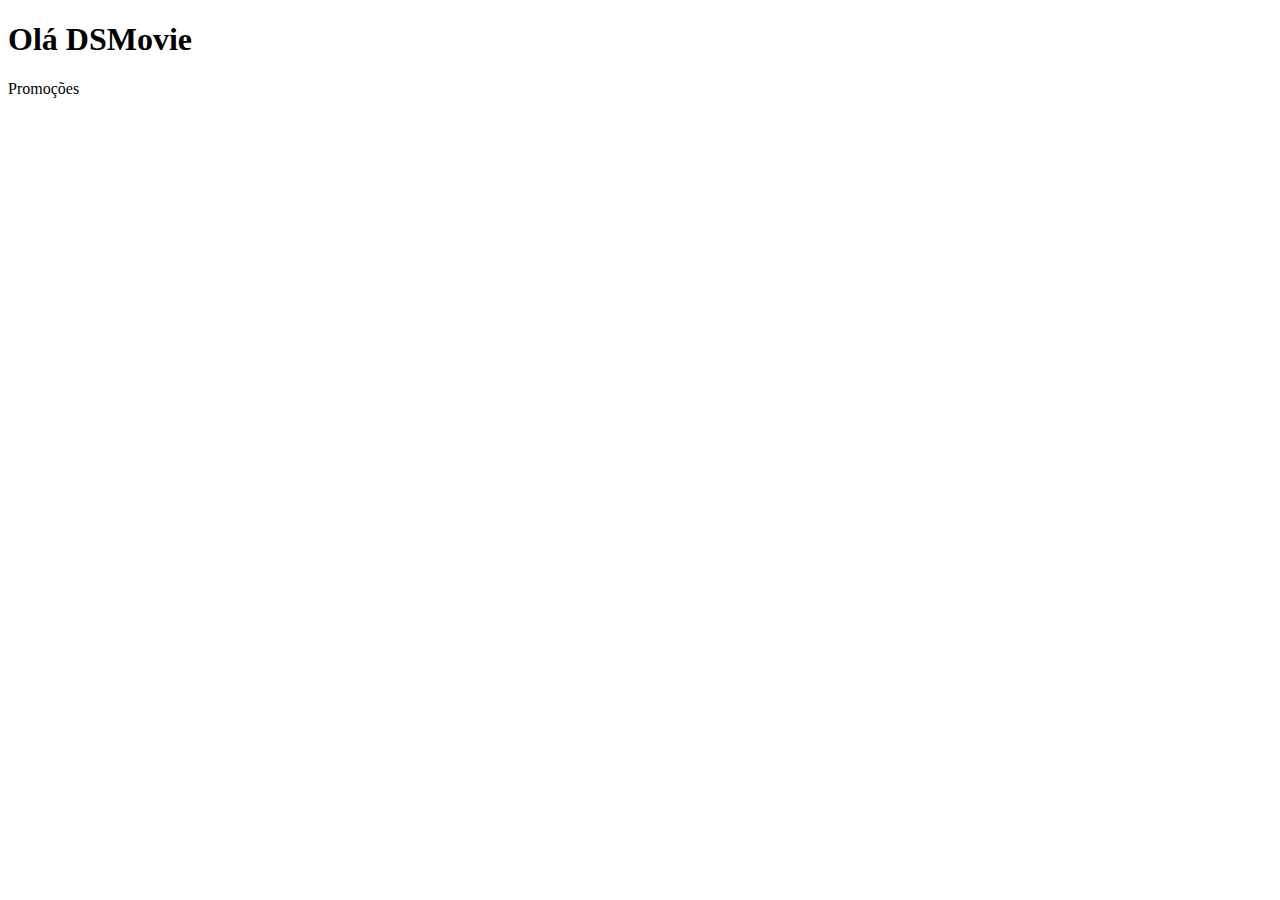
==== index.html @ 11f4a232 "google fonts" ====
<!DOCTYPE html>
<html lang="pt-br">
<head>
    <meta charset="UTF-8">
    <meta http-equiv="X-UA-Compatible" content="IE=edge">
    <meta name="viewport" content="width=device-width, initial-scale=1.0">
    <title>DSMovie</title>

    <link rel="stylesheet" href="css/styles.css">

    <link href="https://cdn.jsdelivr.net/npm/bootstrap@5.1.3/dist/css/bootstrap.min.css" rel="stylesheet" integrity="sha384-1BmE4kWBq78iYhFldvKuhfTAU6auU8tT94WrHftjDbrCEXSU1oBoqyl2QvZ6jIW3" crossorigin="anonymous">  
</head>
<body>
    <h1>Olá DSMovie</h1>
    <p>Promoções</p>
</body>
</html>
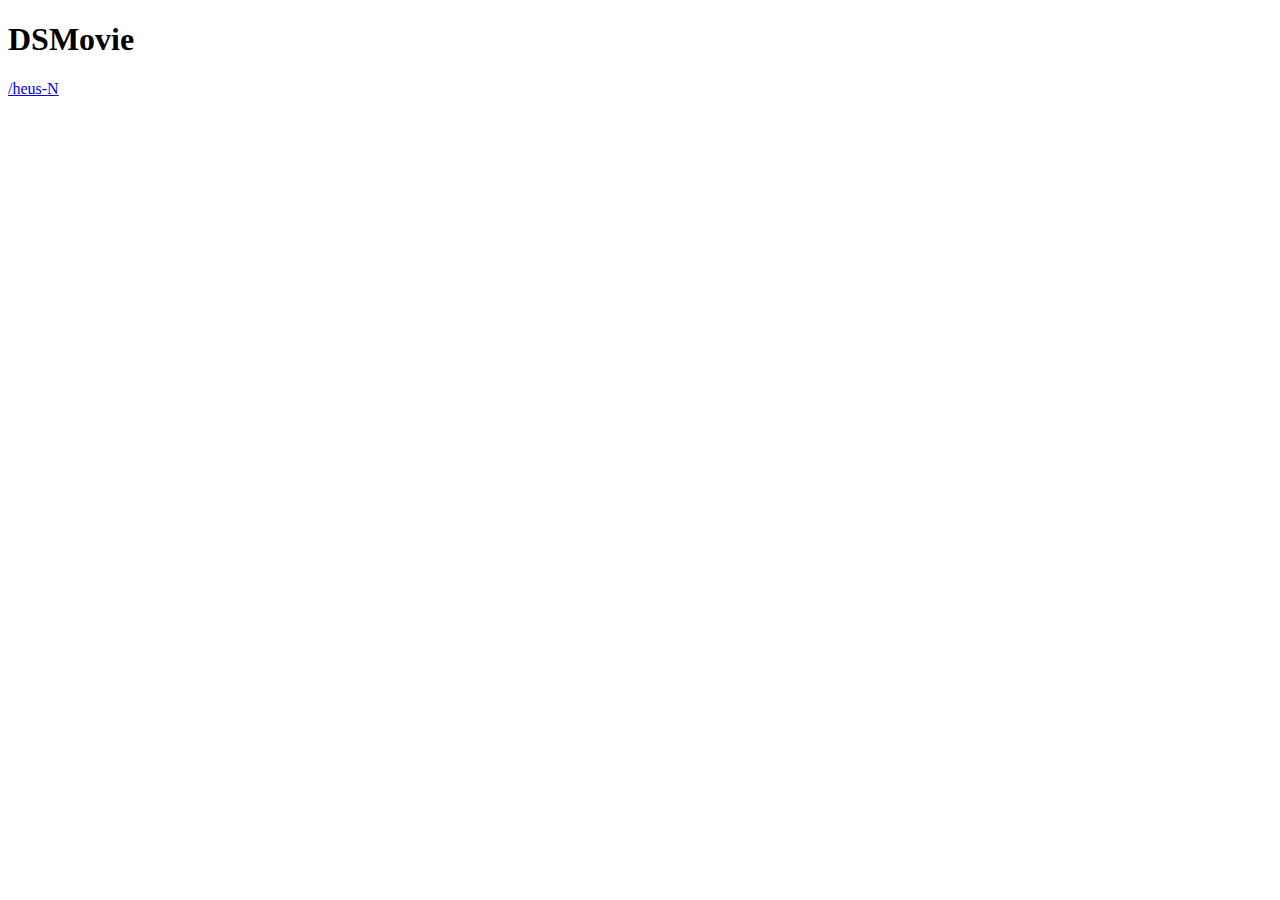
==== commit 30c5ba2d: "Barra superior parte 1" ====
--- a/index.html
+++ b/index.html
@@ -11,7 +11,11 @@
     <link href="https://cdn.jsdelivr.net/npm/bootstrap@5.1.3/dist/css/bootstrap.min.css" rel="stylesheet" integrity="sha384-1BmE4kWBq78iYhFldvKuhfTAU6auU8tT94WrHftjDbrCEXSU1oBoqyl2QvZ6jIW3" crossorigin="anonymous">  
 </head>
 <body>
-    <h1>Olá DSMovie</h1>
-    <p>Promoções</p>
+    <header>
+        <nav class = "container">
+            <h1>DSMovie</h1>
+            <a href="https://github.com/heus-N">/heus-N</a>
+        </nav>
+    </header>
 </body>
 </html>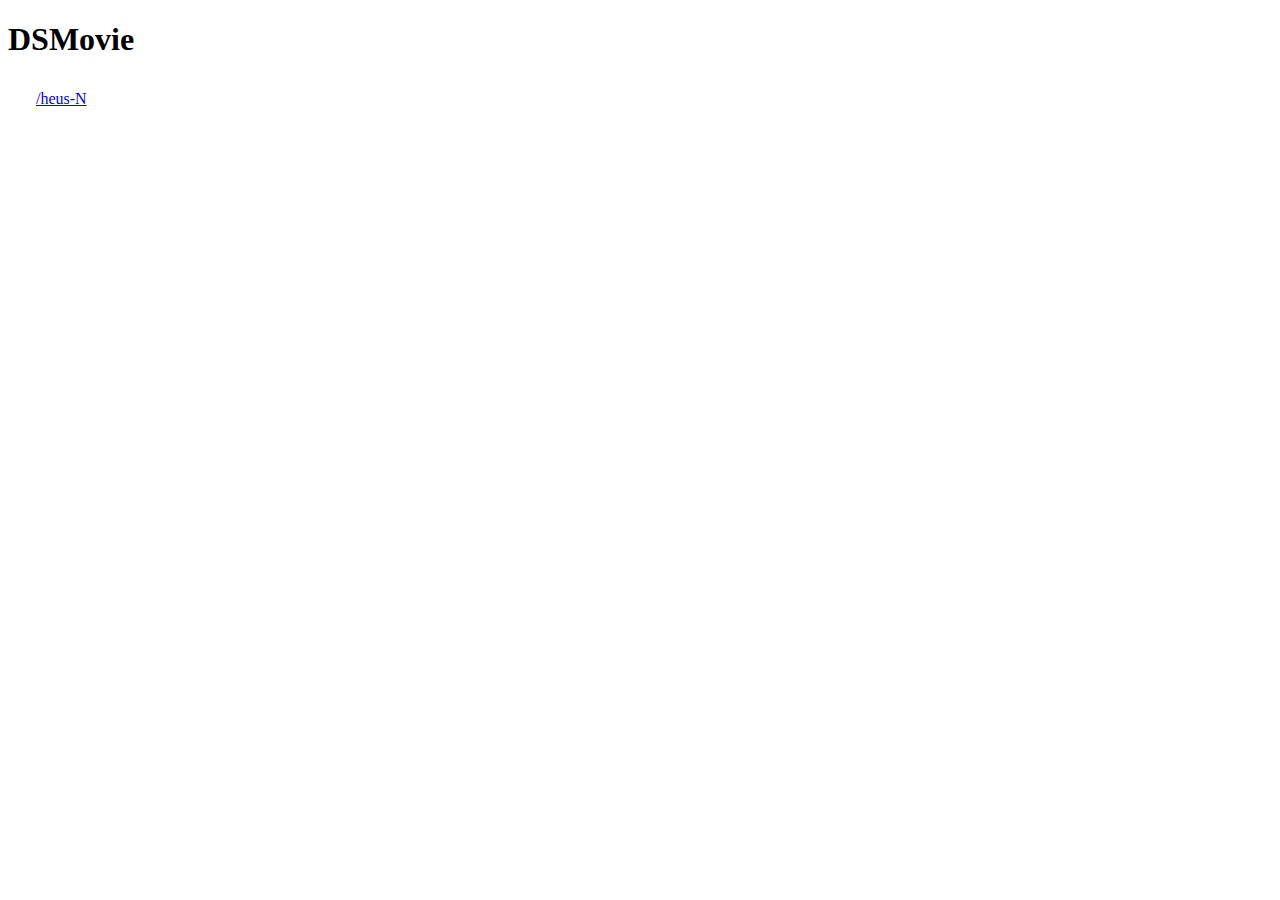
==== commit 6819765d: "Barra superior parte 2" ====
--- a/index.html
+++ b/index.html
@@ -1,5 +1,6 @@
 <!DOCTYPE html>
 <html lang="pt-br">
+
 <head>
     <meta charset="UTF-8">
     <meta http-equiv="X-UA-Compatible" content="IE=edge">
@@ -8,14 +9,20 @@
 
     <link rel="stylesheet" href="css/styles.css">
 
-    <link href="https://cdn.jsdelivr.net/npm/bootstrap@5.1.3/dist/css/bootstrap.min.css" rel="stylesheet" integrity="sha384-1BmE4kWBq78iYhFldvKuhfTAU6auU8tT94WrHftjDbrCEXSU1oBoqyl2QvZ6jIW3" crossorigin="anonymous">  
+    <link href="https://cdn.jsdelivr.net/npm/bootstrap@5.1.3/dist/css/bootstrap.min.css" rel="stylesheet"
+        integrity="sha384-1BmE4kWBq78iYhFldvKuhfTAU6auU8tT94WrHftjDbrCEXSU1oBoqyl2QvZ6jIW3" crossorigin="anonymous">
 </head>
+
 <body>
     <header>
-        <nav class = "container">
+        <nav class="container">
             <h1>DSMovie</h1>
-            <a href="https://github.com/heus-N">/heus-N</a>
+            <div class="dsmovie-contact-container">
+                <img src="img/github.svg"alt="Github">
+                <a href="https://github.com/heus-N">/heus-N</a>
+            </div>
         </nav>
     </header>
 </body>
+
 </html>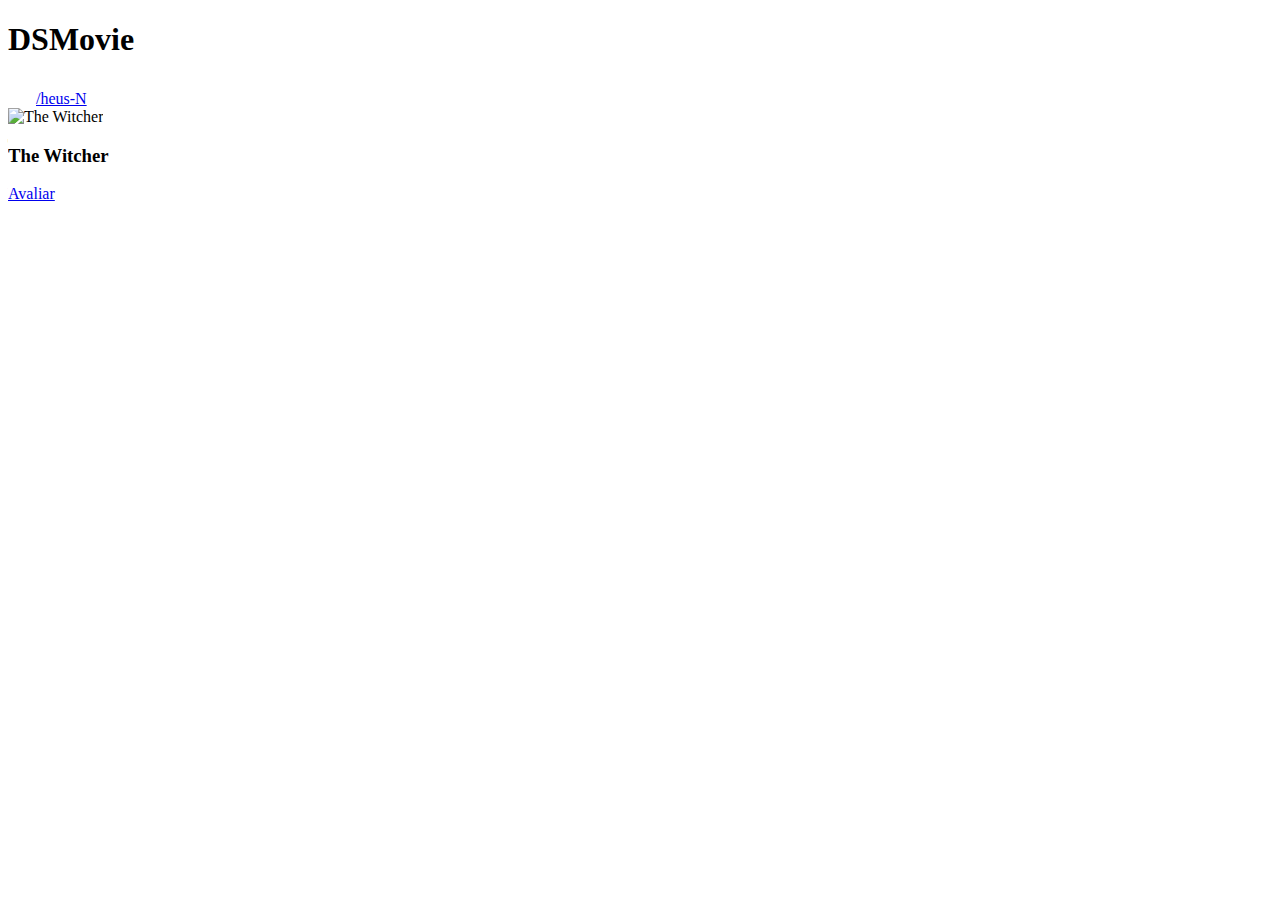
==== commit 2afff8b2: "card de filme" ====
--- a/index.html
+++ b/index.html
@@ -18,11 +18,27 @@
         <nav class="container">
             <h1>DSMovie</h1>
             <div class="dsmovie-contact-container">
-                <img src="img/github.svg"alt="Github">
+                <img src="img/github.svg" alt="Github" />
                 <a href="https://github.com/heus-N">/heus-N</a>
             </div>
         </nav>
     </header>
+
+    <main>
+      <section id="dsmovie-card-list" class="container">
+
+        <div class="dsmovie-card"> 
+            <img src="https://www.themoviedb.org/t/p/w533_and_h300_bestv2/jBJWaqoSCiARWtfV0GlqHrcdidd.jpg" alt="The Witcher">
+            <div class="dsmovie-card-description">
+                <h3>The Witcher</h3>
+                <a class="dsmovie-btn" href="form.html">Avaliar</a>
+            </div>
+
+        </div>
+      </section>
+
+    </main>
+
 </body>
 
 </html>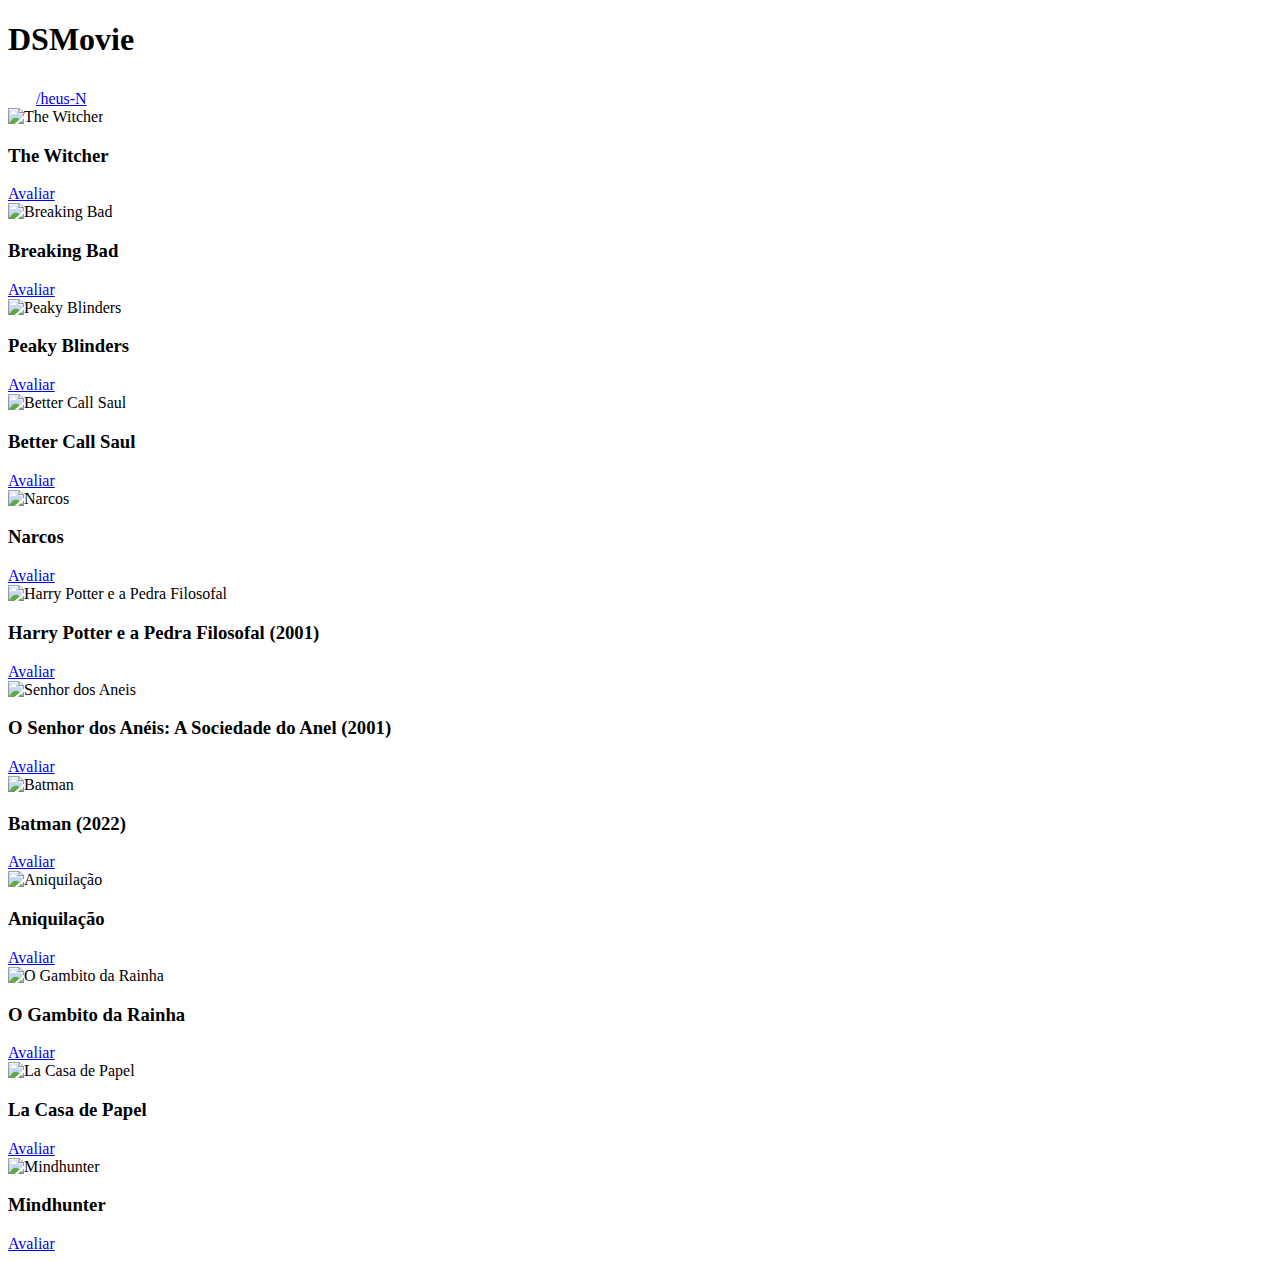
==== commit d13a61fe: "formulario parte 1" ====
--- a/index.html
+++ b/index.html
@@ -25,17 +25,140 @@
     </header>
 
     <main>
-      <section id="dsmovie-card-list" class="container">
+        <section id="dsmovie-card-list" class="container">
 
-        <div class="dsmovie-card"> 
-            <img src="https://www.themoviedb.org/t/p/w533_and_h300_bestv2/jBJWaqoSCiARWtfV0GlqHrcdidd.jpg" alt="The Witcher">
-            <div class="dsmovie-card-description">
-                <h3>The Witcher</h3>
-                <a class="dsmovie-btn" href="form.html">Avaliar</a>
+
+            <div class="row">
+
+                <div class="col-sm-6 col-lg-4 col-xl-3 mb-3">
+                    <div class="dsmovie-card">
+                        <img src="https://www.themoviedb.org/t/p/w533_and_h300_bestv2/jBJWaqoSCiARWtfV0GlqHrcdidd.jpg"alt="The Witcher">
+                        <div class="dsmovie-card-description">
+                            <h3>The Witcher</h3>
+                            <a class="dsmovie-btn" href="form.html">Avaliar</a>
+                        </div>
+                    </div>
+                </div>
+
+                <div class="col-sm-6 col-lg-4 col-xl-3 mb-3">
+                    <div class="dsmovie-card">
+                        <img src="https://www.themoviedb.org/t/p/w533_and_h300_bestv2/84XPpjGvxNyExjSuLQe0SzioErt.jpg"alt="Breaking Bad">
+                        <div class="dsmovie-card-description">
+                            <h3>Breaking Bad</h3>
+                            <a class="dsmovie-btn" href="form.html">Avaliar</a>
+                        </div>
+                    </div>
+                </div>
+
+                <div class="col-sm-6 col-lg-4 col-xl-3 mb-3">
+                    <div class="dsmovie-card">
+                        <img src="https://www.themoviedb.org/t/p/w533_and_h300_bestv2/wiE9doxiLwq3WCGamDIOb2PqBqc.jpg"alt="Peaky Blinders">
+                        <div class="dsmovie-card-description">
+                            <h3>Peaky Blinders</h3>
+                            <a class="dsmovie-btn" href="form.html">Avaliar</a>
+                        </div>
+                    </div>
+                </div>
+
+                <div class="col-sm-6 col-lg-4 col-xl-3 mb-3">
+                    <div class="dsmovie-card">
+                        <img src="https://www.themoviedb.org/t/p/w500_and_h282_face/aC3wsxaixzb9Ud5TPfQgfocOhMb.jpg"alt="Better Call Saul">
+                        <div class="dsmovie-card-description">
+                            <h3>Better Call Saul</h3>
+                            <a class="dsmovie-btn" href="form.html">Avaliar</a>
+                        </div>
+                    </div>
+                </div>
+
+                <div class="col-sm-6 col-lg-4 col-xl-3 mb-3">
+                    <div class="dsmovie-card">
+                        <img src="https://www.themoviedb.org/t/p/w533_and_h300_bestv2/y9ekzkPFmWSqUU3Kj0wHmYUM8qu.jpg"alt="Narcos">
+                        <div class="dsmovie-card-description">
+                            <h3>Narcos</h3>
+                            <a class="dsmovie-btn" href="form.html">Avaliar</a>
+                        </div>
+                    </div>
+                </div>
+
+                <div class="col-sm-6 col-lg-4 col-xl-3 mb-3">
+                    <div class="dsmovie-card">
+                        <img src="https://www.themoviedb.org/t/p/w533_and_h300_bestv2/hziiv14OpD73u9gAak4XDDfBKa2.jpg"alt="Harry Potter e a Pedra Filosofal">
+                        <div class="dsmovie-card-description">
+                            <h3>Harry Potter e a Pedra Filosofal (2001)</h3>
+                            <a class="dsmovie-btn" href="form.html">Avaliar</a>
+                        </div>
+                    </div>
+                </div>
+
+                <div class="col-sm-6 col-lg-4 col-xl-3 mb-3">
+                    <div class="dsmovie-card">
+                        <img src="https://www.themoviedb.org/t/p/w500_and_h282_face/a0lfia8tk8ifkrve0Tn8wkISUvs.jpg"alt="Senhor dos Aneis">
+                        <div class="dsmovie-card-description">
+                            <h3>O Senhor dos Anéis: A Sociedade do Anel (2001)</h3>
+                            <a class="dsmovie-btn" href="form.html">Avaliar</a>
+                        </div>
+                    </div>
+                </div>
+
+                <div class="col-sm-6 col-lg-4 col-xl-3 mb-3">
+                    <div class="dsmovie-card">
+                        <img src="https://www.themoviedb.org/t/p/w500_and_h282_face/IYUD7rAIXzBM91TT3Z5fILUS7n.jpg"alt="Batman">
+                        <div class="dsmovie-card-description">
+                            <h3>Batman (2022)</h3>
+                            <a class="dsmovie-btn" href="form.html">Avaliar</a>
+                        </div>
+                    </div>
+                </div>
+
+                <div class="col-sm-6 col-lg-4 col-xl-3 mb-3">
+                    <div class="dsmovie-card">
+                        <img src="https://www.themoviedb.org/t/p/w500_and_h282_face/5zfVNTrkhMu673zma6qhFzG01ig.jpg"alt="Aniquilação">
+                        <div class="dsmovie-card-description">
+                            <h3>Aniquilação</h3>
+                            <a class="dsmovie-btn" href="form.html">Avaliar</a>
+                        </div>
+                    </div>
+                </div>
+
+                <div class="col-sm-6 col-lg-4 col-xl-3 mb-3">
+                    <div class="dsmovie-card">
+                        <img src="https://www.themoviedb.org/t/p/w533_and_h300_bestv2/jweDN93wtbUgg2eO8eYTWV6QriS.jpg"alt="O Gambito da Rainha">
+                        <div class="dsmovie-card-description">
+                            <h3>O Gambito da Rainha</h3>
+                            <a class="dsmovie-btn" href="form.html">Avaliar</a>
+                        </div>
+                    </div>
+                </div>
+
+                <div class="col-sm-6 col-lg-4 col-xl-3 mb-3">
+                    <div class="dsmovie-card">
+                        <img src="https://www.themoviedb.org/t/p/w533_and_h300_bestv2/gFZriCkpJYsApPZEF3jhxL4yLzG.jpg"alt="La Casa de Papel">
+                        <div class="dsmovie-card-description">
+                            <h3>La Casa de Papel</h3>
+                            <a class="dsmovie-btn" href="form.html">Avaliar</a>
+                        </div>
+                    </div>
+                </div>
+
+                <div class="col-sm-6 col-lg-4 col-xl-3 mb-3">
+                    <div class="dsmovie-card">
+                        <img src="https://www.themoviedb.org/t/p/w533_and_h300_bestv2/a906PH7CDmSOdS7kmnAgdWk5mhv.jpg"alt="Mindhunter">
+                        <div class="dsmovie-card-description">
+                            <h3>Mindhunter</h3>
+                            <a class="dsmovie-btn" href="form.html">Avaliar</a>
+                        </div>
+                    </div>
+                </div>
+
+
+
+
+
+
+
             </div>
 
-        </div>
-      </section>
+        </section>
 
     </main>
 
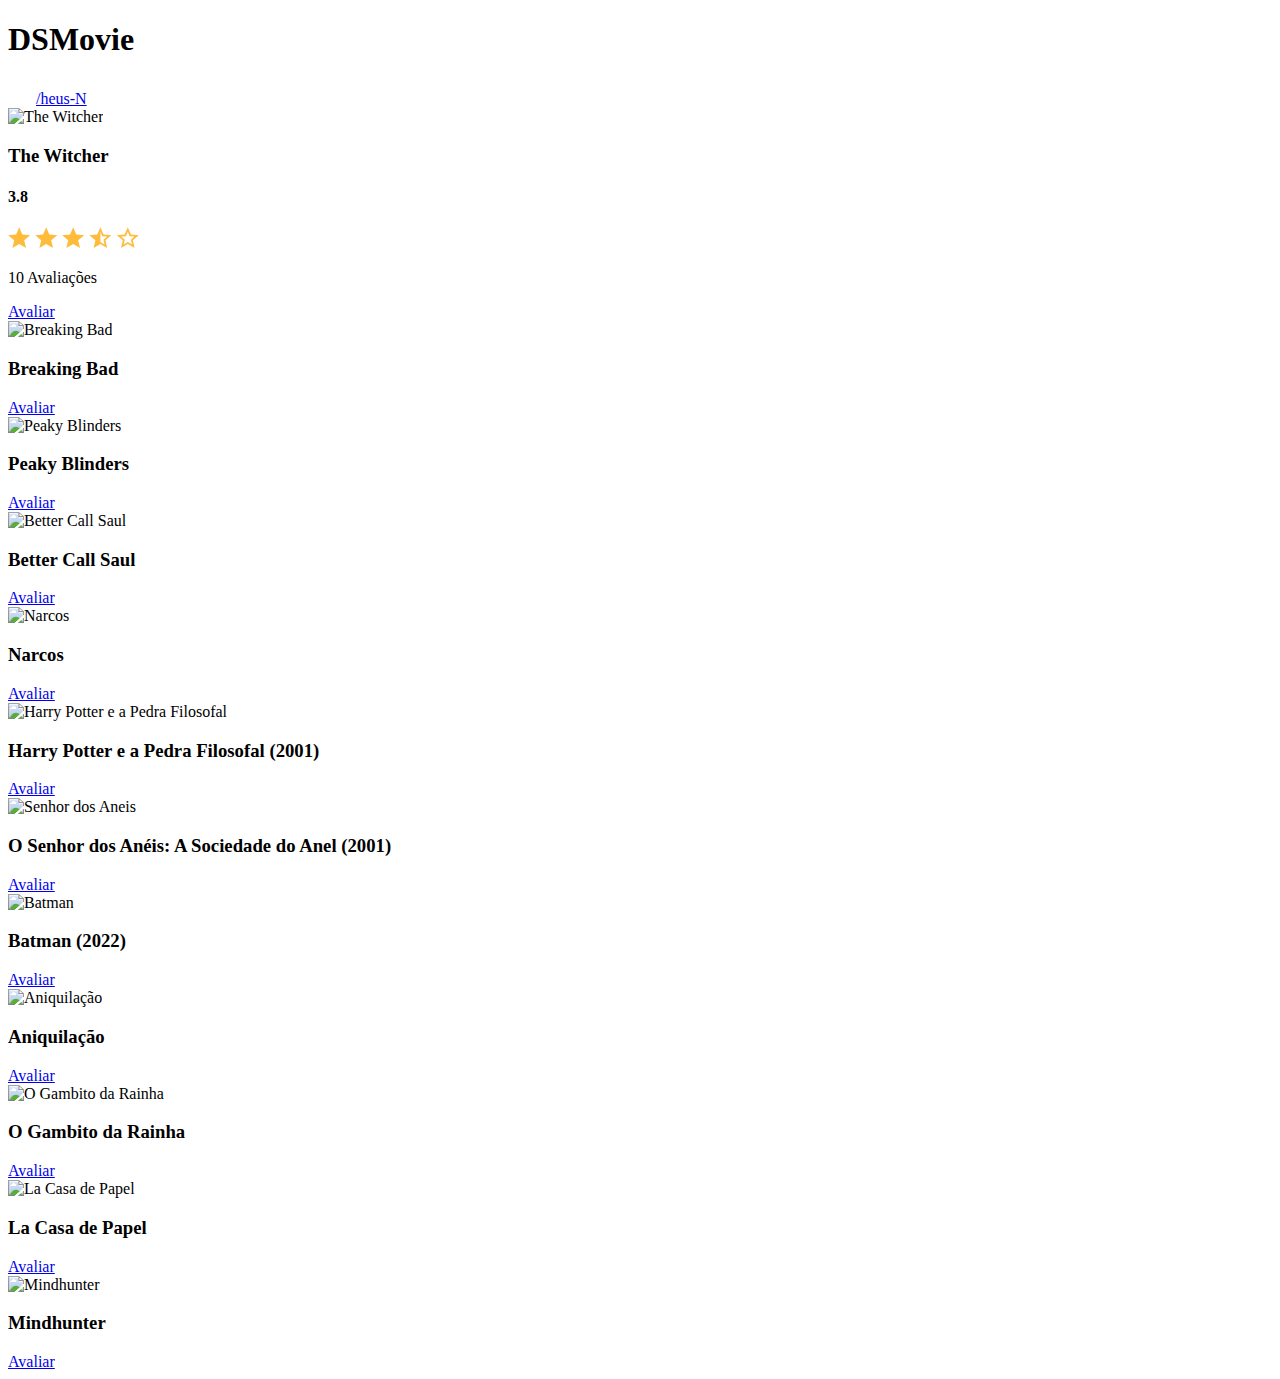
==== commit 87eafd90: "avaliação com estrelas" ====
--- a/index.html
+++ b/index.html
@@ -35,7 +35,19 @@
                         <img src="https://www.themoviedb.org/t/p/w533_and_h300_bestv2/jBJWaqoSCiARWtfV0GlqHrcdidd.jpg"alt="The Witcher">
                         <div class="dsmovie-card-description">
                             <h3>The Witcher</h3>
-                            <a class="dsmovie-btn" href="form.html">Avaliar</a>
+                            <div class="dsmovie-card-description-bottom">
+                                <h4>3.8</h4>
+                                <div>
+                                    <img src="img/star-full.svg" alt="star">
+                                    <img src="img/star-full.svg" alt="star">
+                                    <img src="img/star-full.svg" alt="star">
+                                    <img src="img/star-half.svg" alt="star">
+                                    <img src="img/star-empty.svg" alt="star">
+                                </div>
+                                <p>10 Avaliações</p>
+                                <a class="dsmovie-btn" href="form.html">Avaliar</a>
+                            </div>
+                           
                         </div>
                     </div>
                 </div>
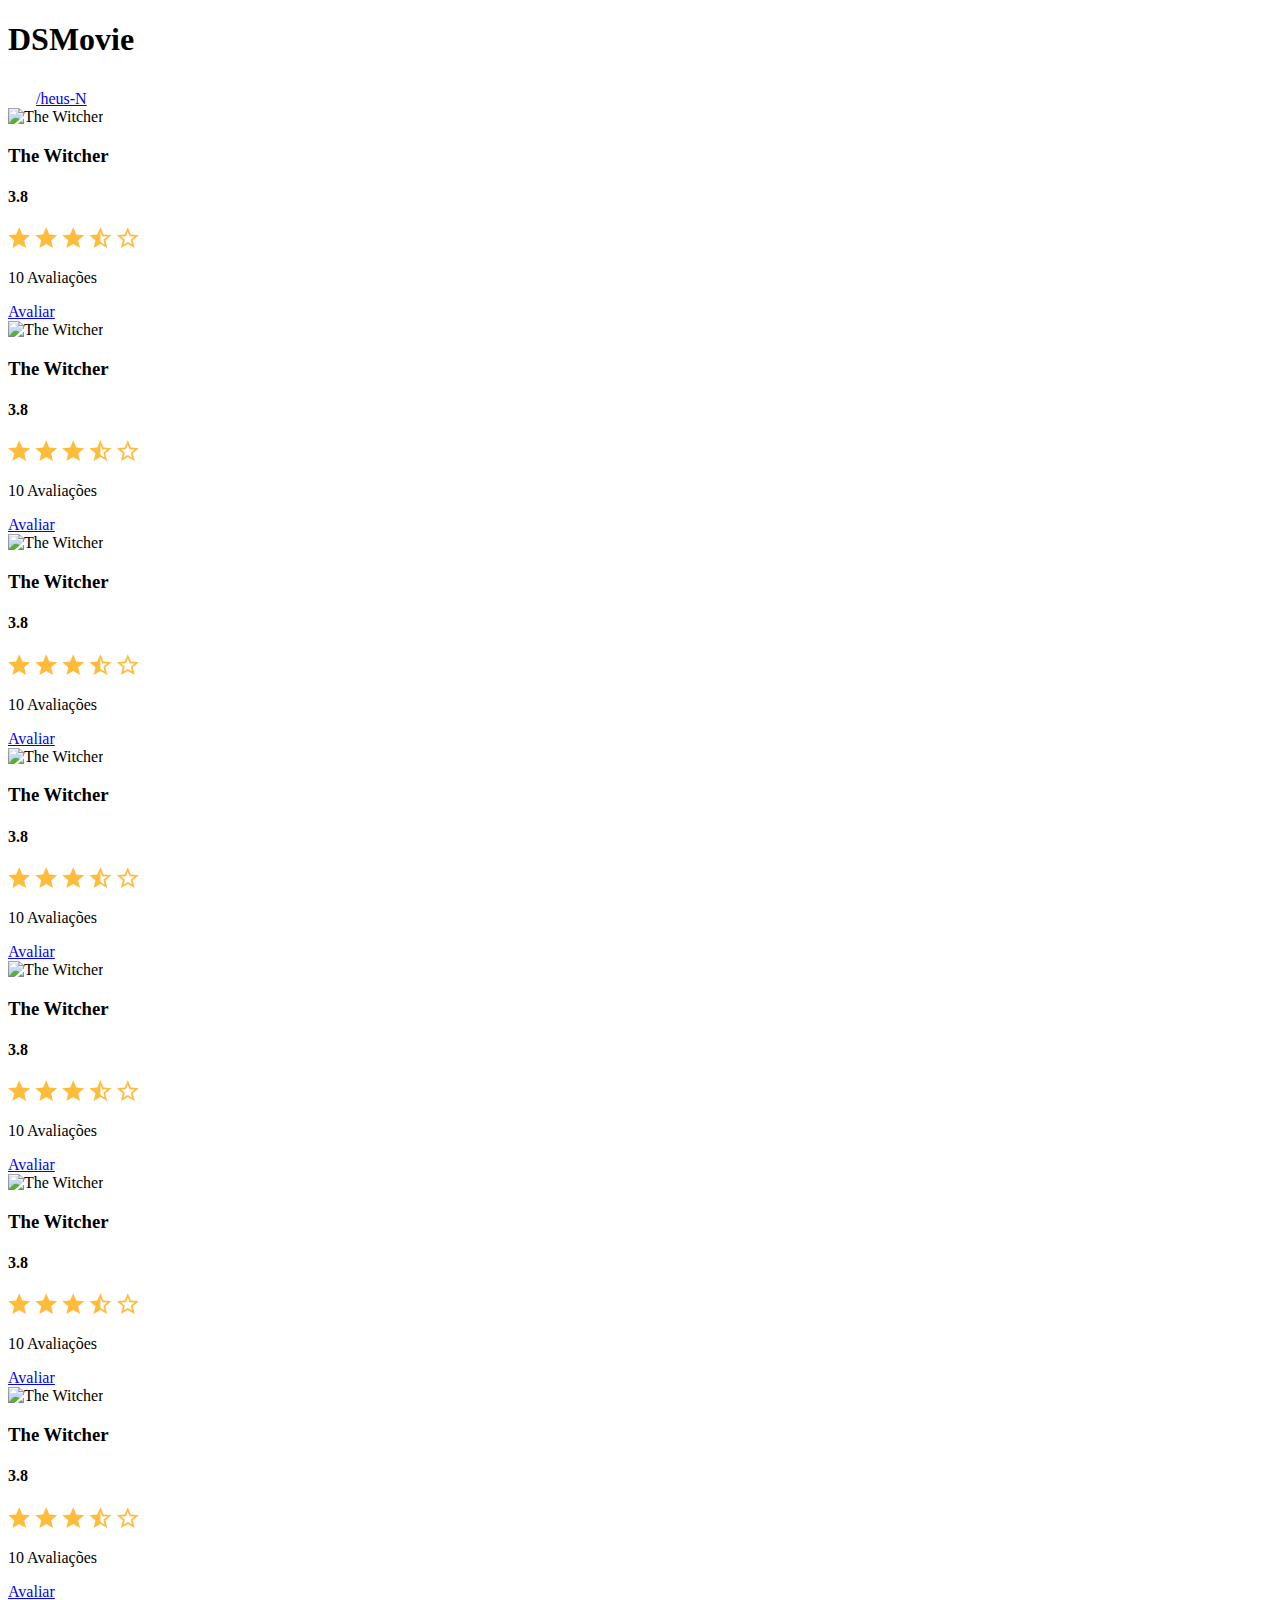
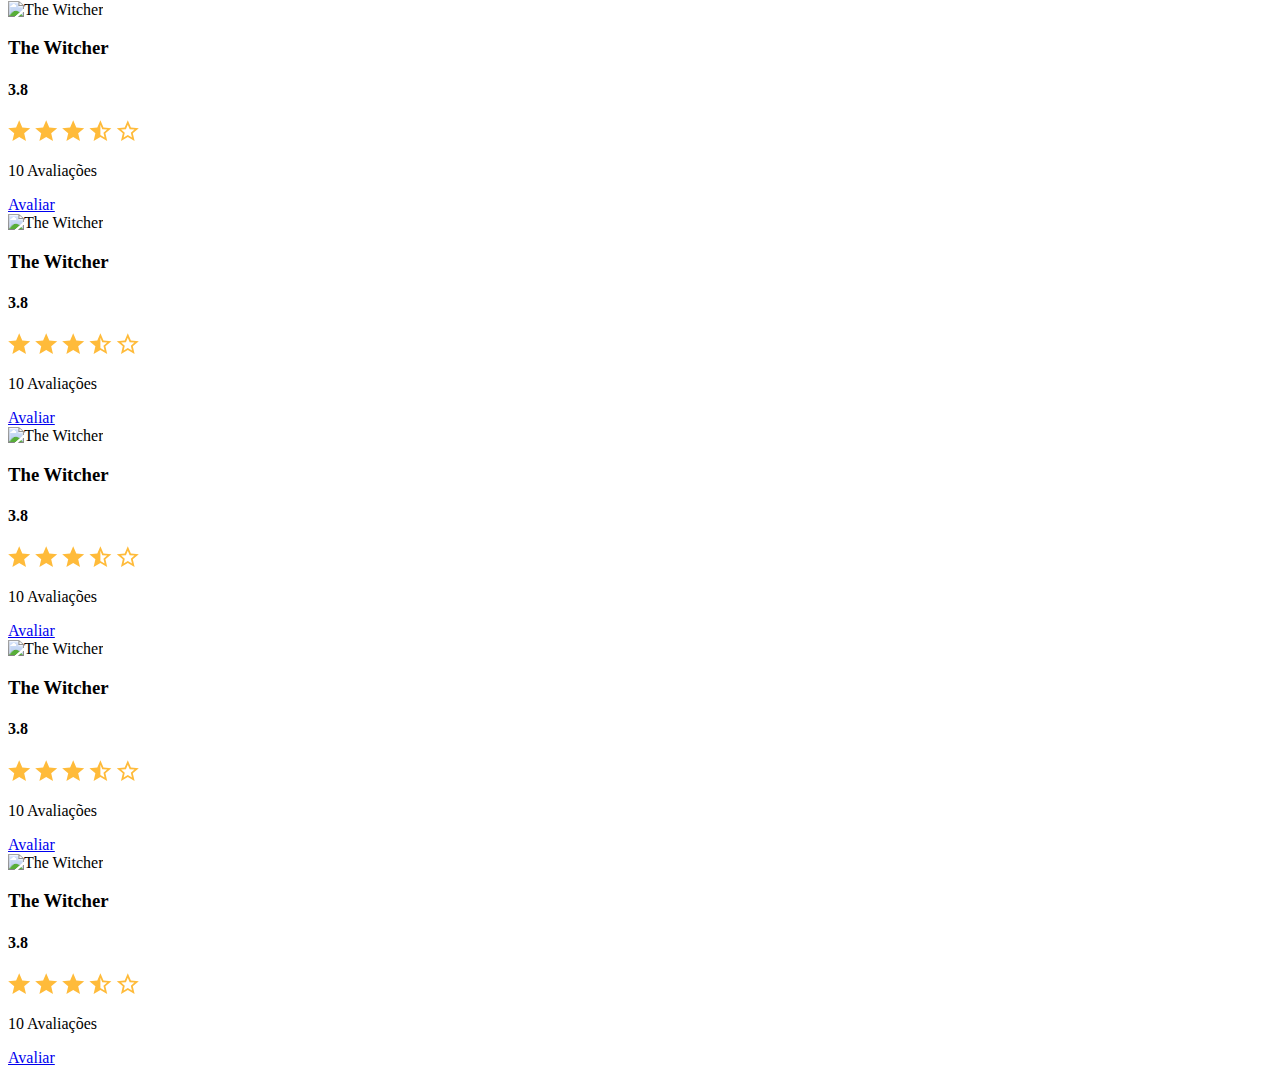
==== commit 5bd7d4da: "Polimento da listagem" ====
--- a/index.html
+++ b/index.html
@@ -54,114 +54,245 @@
 
                 <div class="col-sm-6 col-lg-4 col-xl-3 mb-3">
                     <div class="dsmovie-card">
-                        <img src="https://www.themoviedb.org/t/p/w533_and_h300_bestv2/84XPpjGvxNyExjSuLQe0SzioErt.jpg"alt="Breaking Bad">
-                        <div class="dsmovie-card-description">
-                            <h3>Breaking Bad</h3>
-                            <a class="dsmovie-btn" href="form.html">Avaliar</a>
-                        </div>
-                    </div>
-                </div>
-
-                <div class="col-sm-6 col-lg-4 col-xl-3 mb-3">
-                    <div class="dsmovie-card">
-                        <img src="https://www.themoviedb.org/t/p/w533_and_h300_bestv2/wiE9doxiLwq3WCGamDIOb2PqBqc.jpg"alt="Peaky Blinders">
-                        <div class="dsmovie-card-description">
-                            <h3>Peaky Blinders</h3>
-                            <a class="dsmovie-btn" href="form.html">Avaliar</a>
-                        </div>
-                    </div>
-                </div>
-
-                <div class="col-sm-6 col-lg-4 col-xl-3 mb-3">
-                    <div class="dsmovie-card">
-                        <img src="https://www.themoviedb.org/t/p/w500_and_h282_face/aC3wsxaixzb9Ud5TPfQgfocOhMb.jpg"alt="Better Call Saul">
-                        <div class="dsmovie-card-description">
-                            <h3>Better Call Saul</h3>
-                            <a class="dsmovie-btn" href="form.html">Avaliar</a>
-                        </div>
-                    </div>
-                </div>
-
-                <div class="col-sm-6 col-lg-4 col-xl-3 mb-3">
-                    <div class="dsmovie-card">
-                        <img src="https://www.themoviedb.org/t/p/w533_and_h300_bestv2/y9ekzkPFmWSqUU3Kj0wHmYUM8qu.jpg"alt="Narcos">
-                        <div class="dsmovie-card-description">
-                            <h3>Narcos</h3>
-                            <a class="dsmovie-btn" href="form.html">Avaliar</a>
-                        </div>
-                    </div>
-                </div>
-
-                <div class="col-sm-6 col-lg-4 col-xl-3 mb-3">
-                    <div class="dsmovie-card">
-                        <img src="https://www.themoviedb.org/t/p/w533_and_h300_bestv2/hziiv14OpD73u9gAak4XDDfBKa2.jpg"alt="Harry Potter e a Pedra Filosofal">
-                        <div class="dsmovie-card-description">
-                            <h3>Harry Potter e a Pedra Filosofal (2001)</h3>
-                            <a class="dsmovie-btn" href="form.html">Avaliar</a>
-                        </div>
-                    </div>
-                </div>
-
-                <div class="col-sm-6 col-lg-4 col-xl-3 mb-3">
-                    <div class="dsmovie-card">
-                        <img src="https://www.themoviedb.org/t/p/w500_and_h282_face/a0lfia8tk8ifkrve0Tn8wkISUvs.jpg"alt="Senhor dos Aneis">
-                        <div class="dsmovie-card-description">
-                            <h3>O Senhor dos Anéis: A Sociedade do Anel (2001)</h3>
-                            <a class="dsmovie-btn" href="form.html">Avaliar</a>
-                        </div>
-                    </div>
-                </div>
-
-                <div class="col-sm-6 col-lg-4 col-xl-3 mb-3">
-                    <div class="dsmovie-card">
-                        <img src="https://www.themoviedb.org/t/p/w500_and_h282_face/IYUD7rAIXzBM91TT3Z5fILUS7n.jpg"alt="Batman">
-                        <div class="dsmovie-card-description">
-                            <h3>Batman (2022)</h3>
-                            <a class="dsmovie-btn" href="form.html">Avaliar</a>
-                        </div>
-                    </div>
-                </div>
-
-                <div class="col-sm-6 col-lg-4 col-xl-3 mb-3">
-                    <div class="dsmovie-card">
-                        <img src="https://www.themoviedb.org/t/p/w500_and_h282_face/5zfVNTrkhMu673zma6qhFzG01ig.jpg"alt="Aniquilação">
-                        <div class="dsmovie-card-description">
-                            <h3>Aniquilação</h3>
-                            <a class="dsmovie-btn" href="form.html">Avaliar</a>
-                        </div>
-                    </div>
-                </div>
-
-                <div class="col-sm-6 col-lg-4 col-xl-3 mb-3">
-                    <div class="dsmovie-card">
-                        <img src="https://www.themoviedb.org/t/p/w533_and_h300_bestv2/jweDN93wtbUgg2eO8eYTWV6QriS.jpg"alt="O Gambito da Rainha">
-                        <div class="dsmovie-card-description">
-                            <h3>O Gambito da Rainha</h3>
-                            <a class="dsmovie-btn" href="form.html">Avaliar</a>
-                        </div>
-                    </div>
-                </div>
-
-                <div class="col-sm-6 col-lg-4 col-xl-3 mb-3">
-                    <div class="dsmovie-card">
-                        <img src="https://www.themoviedb.org/t/p/w533_and_h300_bestv2/gFZriCkpJYsApPZEF3jhxL4yLzG.jpg"alt="La Casa de Papel">
-                        <div class="dsmovie-card-description">
-                            <h3>La Casa de Papel</h3>
-                            <a class="dsmovie-btn" href="form.html">Avaliar</a>
-                        </div>
-                    </div>
-                </div>
-
-                <div class="col-sm-6 col-lg-4 col-xl-3 mb-3">
-                    <div class="dsmovie-card">
-                        <img src="https://www.themoviedb.org/t/p/w533_and_h300_bestv2/a906PH7CDmSOdS7kmnAgdWk5mhv.jpg"alt="Mindhunter">
-                        <div class="dsmovie-card-description">
-                            <h3>Mindhunter</h3>
-                            <a class="dsmovie-btn" href="form.html">Avaliar</a>
-                        </div>
-                    </div>
-                </div>
-
+                        <img src="https://www.themoviedb.org/t/p/w533_and_h300_bestv2/jBJWaqoSCiARWtfV0GlqHrcdidd.jpg"alt="The Witcher">
+                        <div class="dsmovie-card-description">
+                            <h3>The Witcher</h3>
+                            <div class="dsmovie-card-description-bottom">
+                                <h4>3.8</h4>
+                                <div>
+                                    <img src="img/star-full.svg" alt="star">
+                                    <img src="img/star-full.svg" alt="star">
+                                    <img src="img/star-full.svg" alt="star">
+                                    <img src="img/star-half.svg" alt="star">
+                                    <img src="img/star-empty.svg" alt="star">
+                                </div>
+                                <p>10 Avaliações</p>
+                                <a class="dsmovie-btn" href="form.html">Avaliar</a>
+                            </div>
+                           
+                        </div>
+                    </div>
+                </div>
+
+                <div class="col-sm-6 col-lg-4 col-xl-3 mb-3">
+                    <div class="dsmovie-card">
+                        <img src="https://www.themoviedb.org/t/p/w533_and_h300_bestv2/jBJWaqoSCiARWtfV0GlqHrcdidd.jpg"alt="The Witcher">
+                        <div class="dsmovie-card-description">
+                            <h3>The Witcher</h3>
+                            <div class="dsmovie-card-description-bottom">
+                                <h4>3.8</h4>
+                                <div>
+                                    <img src="img/star-full.svg" alt="star">
+                                    <img src="img/star-full.svg" alt="star">
+                                    <img src="img/star-full.svg" alt="star">
+                                    <img src="img/star-half.svg" alt="star">
+                                    <img src="img/star-empty.svg" alt="star">
+                                </div>
+                                <p>10 Avaliações</p>
+                                <a class="dsmovie-btn" href="form.html">Avaliar</a>
+                            </div>
+                           
+                        </div>
+                    </div>
+                </div>
+
+                <div class="col-sm-6 col-lg-4 col-xl-3 mb-3">
+                    <div class="dsmovie-card">
+                        <img src="https://www.themoviedb.org/t/p/w533_and_h300_bestv2/jBJWaqoSCiARWtfV0GlqHrcdidd.jpg"alt="The Witcher">
+                        <div class="dsmovie-card-description">
+                            <h3>The Witcher</h3>
+                            <div class="dsmovie-card-description-bottom">
+                                <h4>3.8</h4>
+                                <div>
+                                    <img src="img/star-full.svg" alt="star">
+                                    <img src="img/star-full.svg" alt="star">
+                                    <img src="img/star-full.svg" alt="star">
+                                    <img src="img/star-half.svg" alt="star">
+                                    <img src="img/star-empty.svg" alt="star">
+                                </div>
+                                <p>10 Avaliações</p>
+                                <a class="dsmovie-btn" href="form.html">Avaliar</a>
+                            </div>
+                           
+                        </div>
+                    </div>
+                </div>
+
+                <div class="col-sm-6 col-lg-4 col-xl-3 mb-3">
+                    <div class="dsmovie-card">
+                        <img src="https://www.themoviedb.org/t/p/w533_and_h300_bestv2/jBJWaqoSCiARWtfV0GlqHrcdidd.jpg"alt="The Witcher">
+                        <div class="dsmovie-card-description">
+                            <h3>The Witcher</h3>
+                            <div class="dsmovie-card-description-bottom">
+                                <h4>3.8</h4>
+                                <div>
+                                    <img src="img/star-full.svg" alt="star">
+                                    <img src="img/star-full.svg" alt="star">
+                                    <img src="img/star-full.svg" alt="star">
+                                    <img src="img/star-half.svg" alt="star">
+                                    <img src="img/star-empty.svg" alt="star">
+                                </div>
+                                <p>10 Avaliações</p>
+                                <a class="dsmovie-btn" href="form.html">Avaliar</a>
+                            </div>
+                           
+                        </div>
+                    </div>
+                </div>
+
+                <div class="col-sm-6 col-lg-4 col-xl-3 mb-3">
+                    <div class="dsmovie-card">
+                        <img src="https://www.themoviedb.org/t/p/w533_and_h300_bestv2/jBJWaqoSCiARWtfV0GlqHrcdidd.jpg"alt="The Witcher">
+                        <div class="dsmovie-card-description">
+                            <h3>The Witcher</h3>
+                            <div class="dsmovie-card-description-bottom">
+                                <h4>3.8</h4>
+                                <div>
+                                    <img src="img/star-full.svg" alt="star">
+                                    <img src="img/star-full.svg" alt="star">
+                                    <img src="img/star-full.svg" alt="star">
+                                    <img src="img/star-half.svg" alt="star">
+                                    <img src="img/star-empty.svg" alt="star">
+                                </div>
+                                <p>10 Avaliações</p>
+                                <a class="dsmovie-btn" href="form.html">Avaliar</a>
+                            </div>
+                           
+                        </div>
+                    </div>
+                </div>
+
+                <div class="col-sm-6 col-lg-4 col-xl-3 mb-3">
+                    <div class="dsmovie-card">
+                        <img src="https://www.themoviedb.org/t/p/w533_and_h300_bestv2/jBJWaqoSCiARWtfV0GlqHrcdidd.jpg"alt="The Witcher">
+                        <div class="dsmovie-card-description">
+                            <h3>The Witcher</h3>
+                            <div class="dsmovie-card-description-bottom">
+                                <h4>3.8</h4>
+                                <div>
+                                    <img src="img/star-full.svg" alt="star">
+                                    <img src="img/star-full.svg" alt="star">
+                                    <img src="img/star-full.svg" alt="star">
+                                    <img src="img/star-half.svg" alt="star">
+                                    <img src="img/star-empty.svg" alt="star">
+                                </div>
+                                <p>10 Avaliações</p>
+                                <a class="dsmovie-btn" href="form.html">Avaliar</a>
+                            </div>
+                           
+                        </div>
+                    </div>
+                </div>
+
+                <div class="col-sm-6 col-lg-4 col-xl-3 mb-3">
+                    <div class="dsmovie-card">
+                        <img src="https://www.themoviedb.org/t/p/w533_and_h300_bestv2/jBJWaqoSCiARWtfV0GlqHrcdidd.jpg"alt="The Witcher">
+                        <div class="dsmovie-card-description">
+                            <h3>The Witcher</h3>
+                            <div class="dsmovie-card-description-bottom">
+                                <h4>3.8</h4>
+                                <div>
+                                    <img src="img/star-full.svg" alt="star">
+                                    <img src="img/star-full.svg" alt="star">
+                                    <img src="img/star-full.svg" alt="star">
+                                    <img src="img/star-half.svg" alt="star">
+                                    <img src="img/star-empty.svg" alt="star">
+                                </div>
+                                <p>10 Avaliações</p>
+                                <a class="dsmovie-btn" href="form.html">Avaliar</a>
+                            </div>
+                           
+                        </div>
+                    </div>
+                </div>
+
+                <div class="col-sm-6 col-lg-4 col-xl-3 mb-3">
+                    <div class="dsmovie-card">
+                        <img src="https://www.themoviedb.org/t/p/w533_and_h300_bestv2/jBJWaqoSCiARWtfV0GlqHrcdidd.jpg"alt="The Witcher">
+                        <div class="dsmovie-card-description">
+                            <h3>The Witcher</h3>
+                            <div class="dsmovie-card-description-bottom">
+                                <h4>3.8</h4>
+                                <div>
+                                    <img src="img/star-full.svg" alt="star">
+                                    <img src="img/star-full.svg" alt="star">
+                                    <img src="img/star-full.svg" alt="star">
+                                    <img src="img/star-half.svg" alt="star">
+                                    <img src="img/star-empty.svg" alt="star">
+                                </div>
+                                <p>10 Avaliações</p>
+                                <a class="dsmovie-btn" href="form.html">Avaliar</a>
+                            </div>
+                           
+                        </div>
+                    </div>
+                </div>
+
+                <div class="col-sm-6 col-lg-4 col-xl-3 mb-3">
+                    <div class="dsmovie-card">
+                        <img src="https://www.themoviedb.org/t/p/w533_and_h300_bestv2/jBJWaqoSCiARWtfV0GlqHrcdidd.jpg"alt="The Witcher">
+                        <div class="dsmovie-card-description">
+                            <h3>The Witcher</h3>
+                            <div class="dsmovie-card-description-bottom">
+                                <h4>3.8</h4>
+                                <div>
+                                    <img src="img/star-full.svg" alt="star">
+                                    <img src="img/star-full.svg" alt="star">
+                                    <img src="img/star-full.svg" alt="star">
+                                    <img src="img/star-half.svg" alt="star">
+                                    <img src="img/star-empty.svg" alt="star">
+                                </div>
+                                <p>10 Avaliações</p>
+                                <a class="dsmovie-btn" href="form.html">Avaliar</a>
+                            </div>
+                           
+                        </div>
+                    </div>
+                </div>
+
+                <div class="col-sm-6 col-lg-4 col-xl-3 mb-3">
+                    <div class="dsmovie-card">
+                        <img src="https://www.themoviedb.org/t/p/w533_and_h300_bestv2/jBJWaqoSCiARWtfV0GlqHrcdidd.jpg"alt="The Witcher">
+                        <div class="dsmovie-card-description">
+                            <h3>The Witcher</h3>
+                            <div class="dsmovie-card-description-bottom">
+                                <h4>3.8</h4>
+                                <div>
+                                    <img src="img/star-full.svg" alt="star">
+                                    <img src="img/star-full.svg" alt="star">
+                                    <img src="img/star-full.svg" alt="star">
+                                    <img src="img/star-half.svg" alt="star">
+                                    <img src="img/star-empty.svg" alt="star">
+                                </div>
+                                <p>10 Avaliações</p>
+                                <a class="dsmovie-btn" href="form.html">Avaliar</a>
+                            </div>
+                           
+                        </div>
+                    </div>
+                </div>
+
+                <div class="col-sm-6 col-lg-4 col-xl-3 mb-3">
+                    <div class="dsmovie-card">
+                        <img src="https://www.themoviedb.org/t/p/w533_and_h300_bestv2/jBJWaqoSCiARWtfV0GlqHrcdidd.jpg"alt="The Witcher">
+                        <div class="dsmovie-card-description">
+                            <h3>The Witcher</h3>
+                            <div class="dsmovie-card-description-bottom">
+                                <h4>3.8</h4>
+                                <div>
+                                    <img src="img/star-full.svg" alt="star">
+                                    <img src="img/star-full.svg" alt="star">
+                                    <img src="img/star-full.svg" alt="star">
+                                    <img src="img/star-half.svg" alt="star">
+                                    <img src="img/star-empty.svg" alt="star">
+                                </div>
+                                <p>10 Avaliações</p>
+                                <a class="dsmovie-btn" href="form.html">Avaliar</a>
+                            </div>
+                           
+                        </div>
+                    </div>
+                </div>
 
 
 
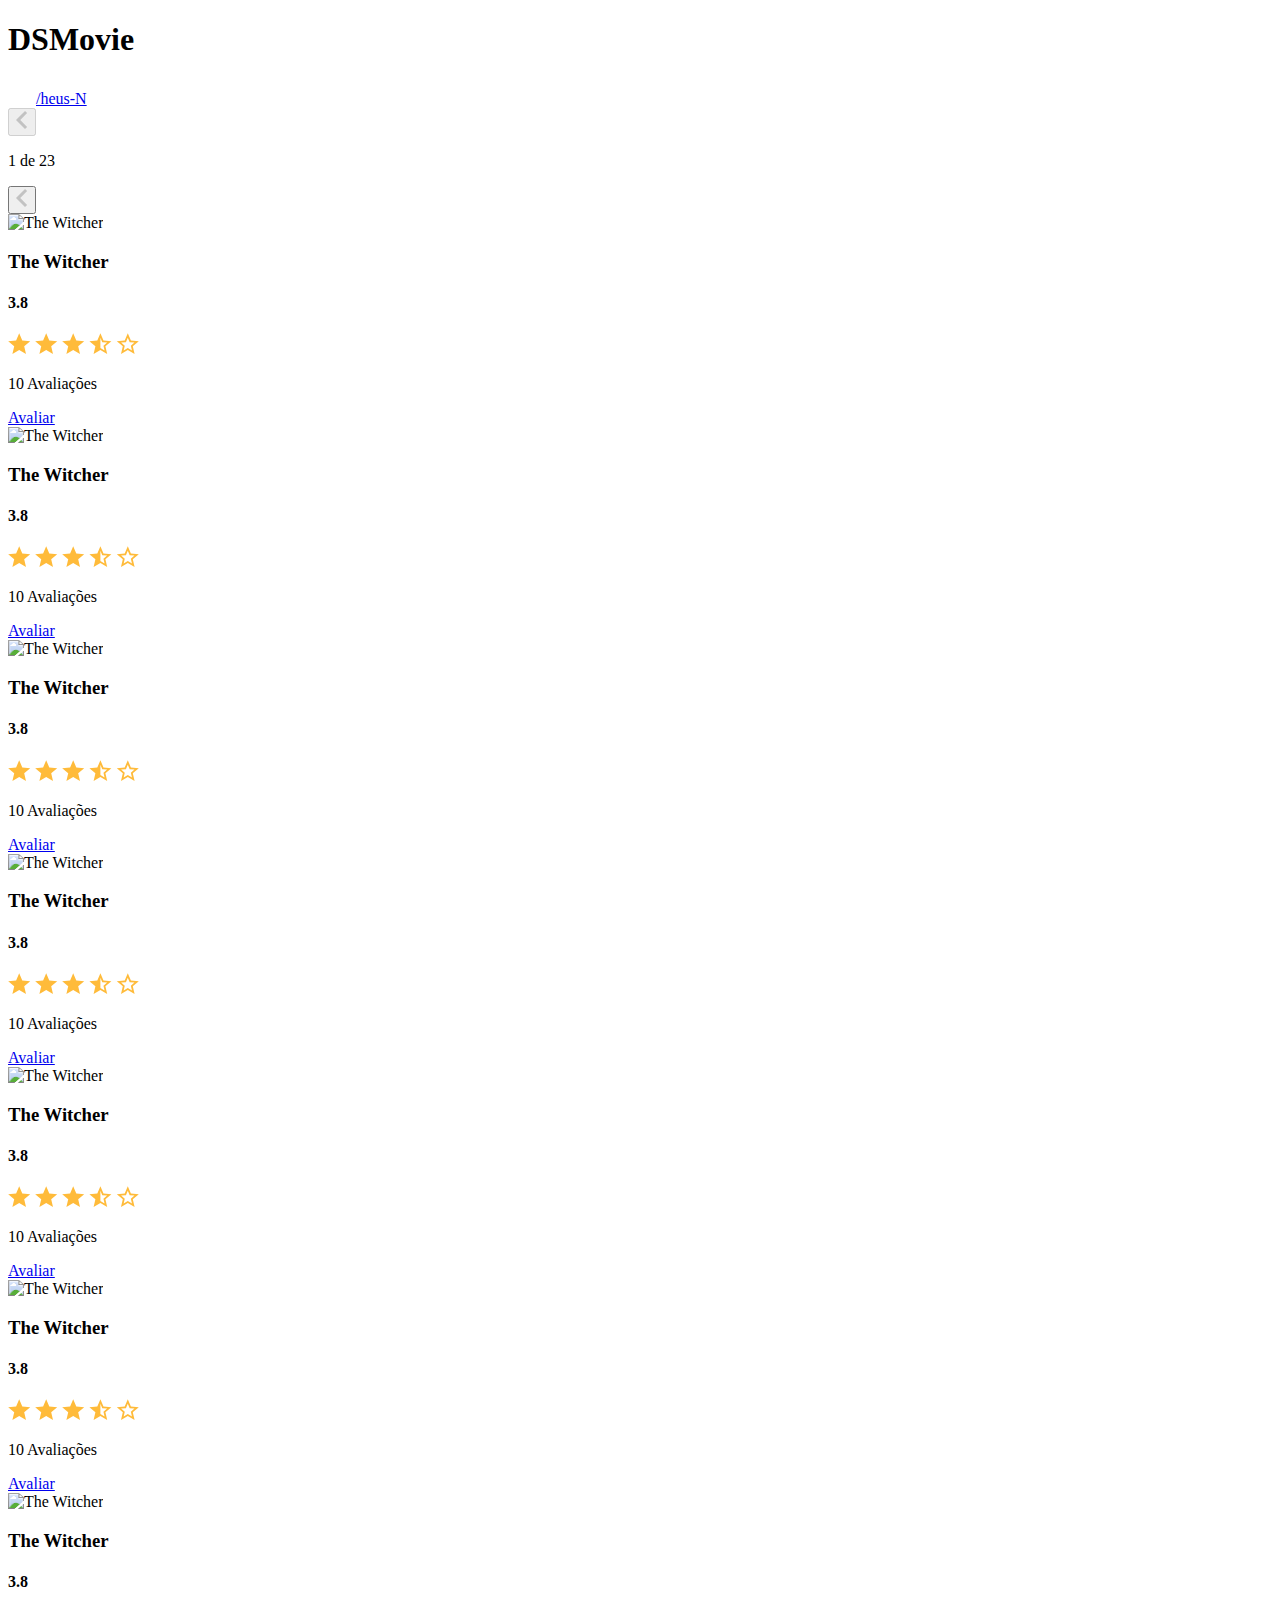
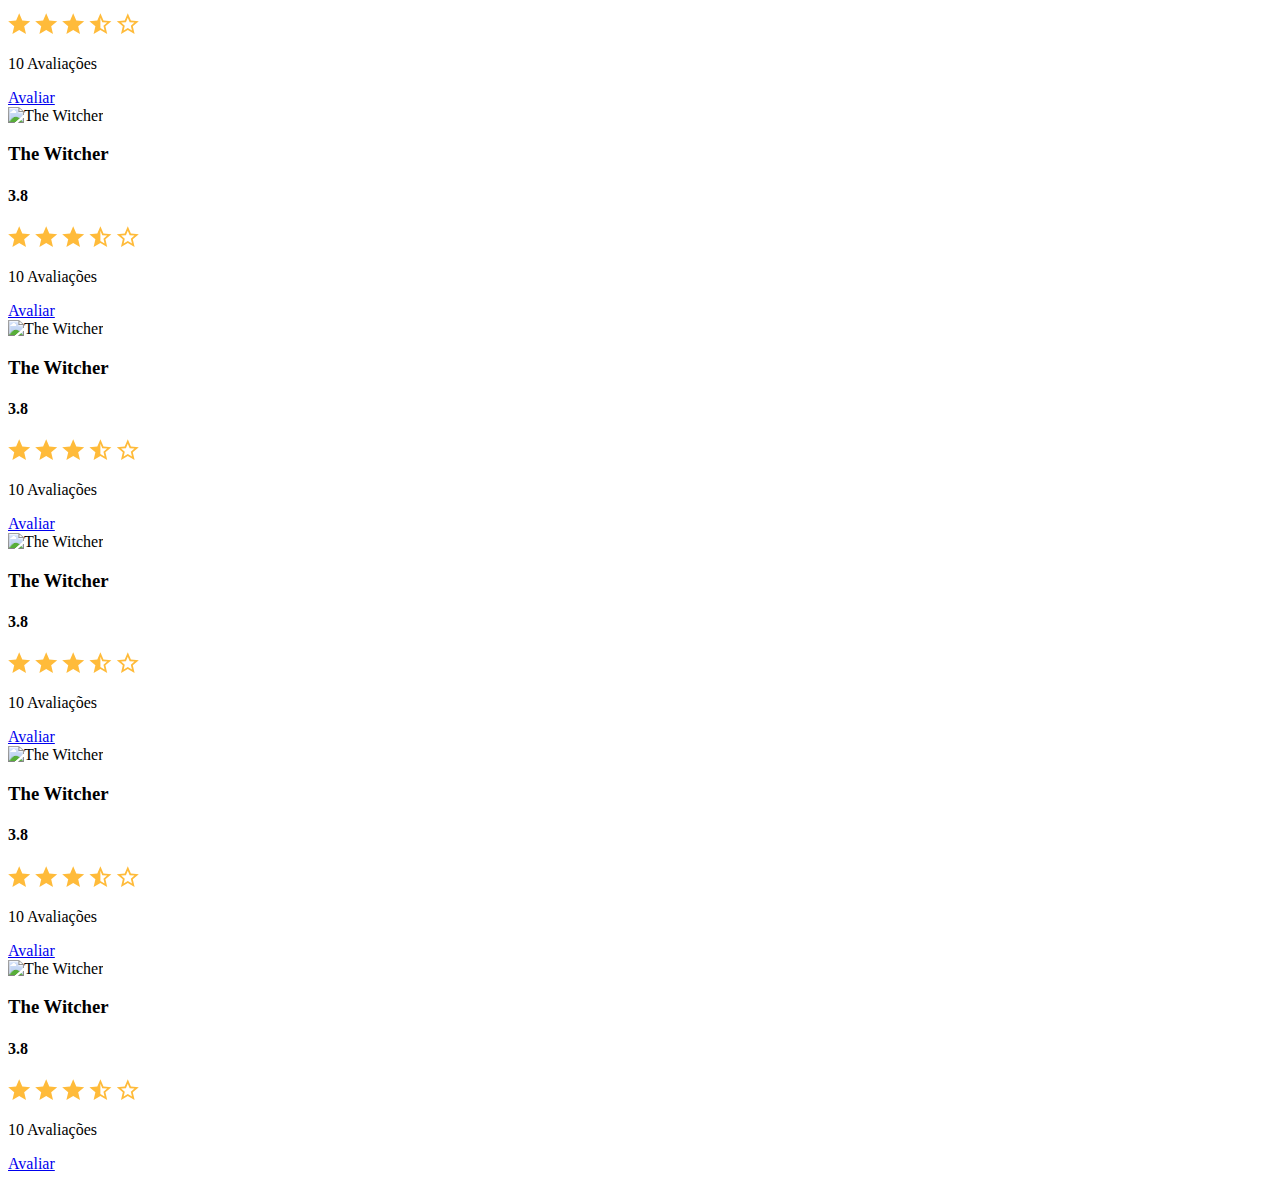
==== commit 51222a3d: "componente de paginação" ====
--- a/index.html
+++ b/index.html
@@ -28,6 +28,24 @@
         <section id="dsmovie-card-list" class="container">
 
 
+
+            <div class="dsmovie-pagination-container">
+                <div class="dsmovie-pagination-box">
+                    <button disabled>
+                        <img src="img/arrow.svg" alt="Voltar">
+                    </button>
+                    <p>1 de 23</p>
+
+                    <button>
+                       <img class="dsmovie-flip-horizontal" src="img/arrow.svg" alt="Próxima"> 
+                    </button>
+                </div>
+            </div>
+
+
+
+
+
             <div class="row">
 
                 <div class="col-sm-6 col-lg-4 col-xl-3 mb-3">
